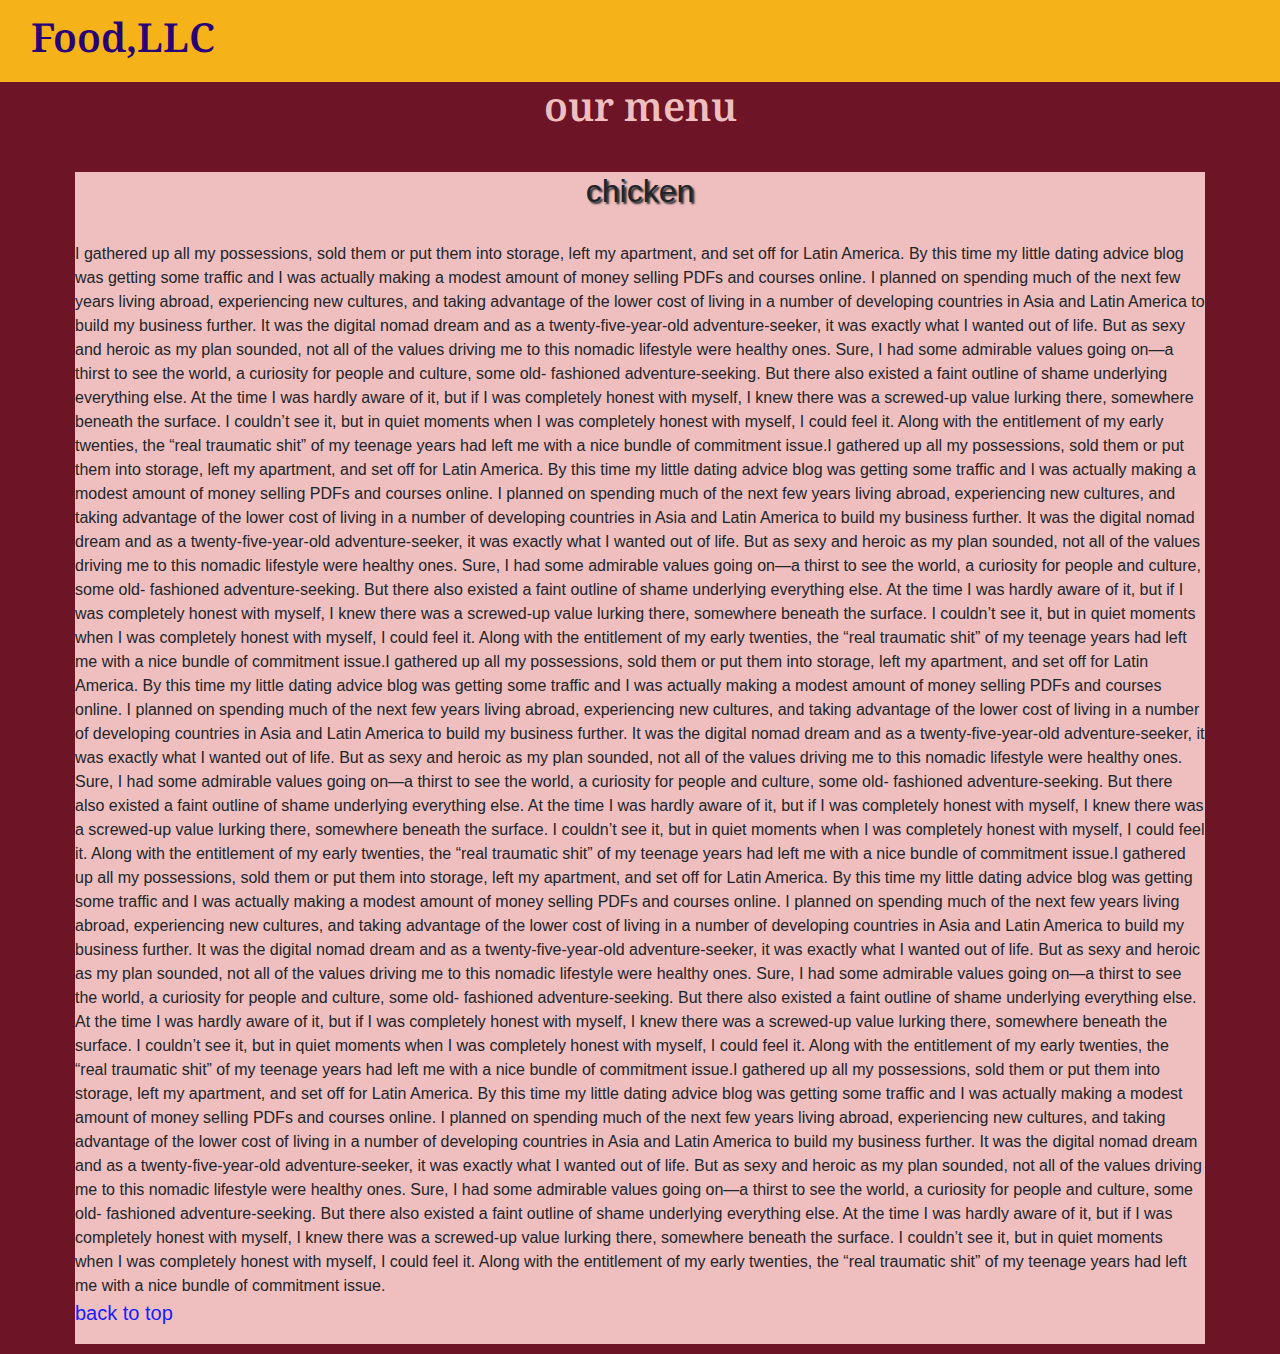
==== module3-solution/index.html @ efdae5d1 "module 3 solution" ====
<!DOCTYPE html>
<html lang="en">
<head>
	<meta charset="utf-8">
	<meta http-equiv="X-UA-Compatible" content="IE=edge">
	<meta name="viewport" content="width=device-width initial-scale=1">
	<title>Food,LLC</title>
	<link rel="stylesheet" href="bootstrap-4.4.1-dist/css/bootstrap.min.css">
	<link rel="stylesheet" href="bootstrap-4.4.1-dist/css/style.css">
	<link href="https://fonts.googleapis.com/css2?family=Noto+Serif&display=swap" rel="stylesheet">
</head>
<body>
	<header>
		<nav id="header-nav" class="navbar navbar-expand-lg navbar-light">
			<div class="container-fluid">
				<div class="navbar-brand">
					<a href="index.html"><h1>Food,LLC</h1></a>
				</div>
				<button class="navbar-toggler d-md-none" type="button" data-toggle="collapse" data-target="#navbarSupportedContent" aria-controls="navbarSupportedContent" aria-expanded="false" aria-label="Toggle navigation">
					<span class="navbar-toggler-icon"></span>
				</button>
				<div class="collapse navbar-collapse" id="navbarSupportedContent">
					<ul class="navbar-nav d-lg-none d-xl-none">
						<li class="nav-item">
							<a class="nav-link" href="#a"><p class="menu-bar">Chicken</p></a>
						</li>
						<li class="nav-item">
							<a class="nav-link" href="#a"><p class="menu-bar">Beef</p></a>
						</li>
						<li class="nav-item">
							<a class="nav-link" href="#a"><p class="menu-bar">sushi</p></a>
						</li>
					</ul>
				</div>
			</div>
		</nav>
	</header>
	<h1 id="menu">our menu</h1><br>
	<div id="main-content" class="container">
		<div class="row">
			<div id="a" class=" box">
				<h2>chicken</h2><br>
				<p>I	gathered	up	all	my	possessions,	sold	them	or	put	them	into	storage,
left	 my	 apartment,	 and	 set	 off	 for	 Latin	 America.	 By	 this	 time	 my	 little	 dating
advice	blog	was	getting	some	traffic	and	I	was	actually	making	a	modest	amount
of	money	selling	PDFs	and	courses	online.	I	planned	on	spending	much	of	the
next	few	years	living	abroad,	experiencing	new	cultures,	and	taking	advantage	of
the	lower	cost	of	living	in	a	number	of	developing	countries	in	Asia	and	Latin
America	to	build	my	business	further.	It	was	the	digital	nomad	dream	and	as	a
twenty-five-year-old	adventure-seeker,	it	was	exactly	what	I	wanted	out	of	life.
But	as	sexy	and	heroic	as	my	plan	sounded,	not	all	of	the	values	driving	me
to	this	nomadic	lifestyle	were	healthy	ones.	Sure,	I	had	some	admirable	values
going	on—a	thirst	to	see	the	world,	a	curiosity	for	people	and	culture,	some	old-
fashioned	 adventure-seeking.	 But	 there	 also	 existed	 a	 faint	 outline	 of	 shame
underlying	 everything	 else.	 At	 the	 time	 I	 was	 hardly	 aware	 of	 it,	 but	 if	 I	 was
completely	 honest	 with	 myself,	 I	 knew	 there	 was	 a	 screwed-up	 value	 lurking
there,	 somewhere	 beneath	 the	 surface.	 I	 couldn’t	 see	 it,	 but	 in	 quiet	 moments
when	I	was	completely	honest	with	myself,	I	could	feel	it.
Along	with	the	entitlement	of	my	early	twenties,	the	“real	traumatic	shit”	of
my	 teenage	 years	 had	 left	 me	 with	 a	 nice	 bundle	 of	 commitment	 issue.I	gathered	up	all	my	possessions,	sold	them	or	put	them	into	storage,
left	 my	 apartment,	 and	 set	 off	 for	 Latin	 America.	 By	 this	 time	 my	 little	 dating
advice	blog	was	getting	some	traffic	and	I	was	actually	making	a	modest	amount
of	money	selling	PDFs	and	courses	online.	I	planned	on	spending	much	of	the
next	few	years	living	abroad,	experiencing	new	cultures,	and	taking	advantage	of
the	lower	cost	of	living	in	a	number	of	developing	countries	in	Asia	and	Latin
America	to	build	my	business	further.	It	was	the	digital	nomad	dream	and	as	a
twenty-five-year-old	adventure-seeker,	it	was	exactly	what	I	wanted	out	of	life.
But	as	sexy	and	heroic	as	my	plan	sounded,	not	all	of	the	values	driving	me
to	this	nomadic	lifestyle	were	healthy	ones.	Sure,	I	had	some	admirable	values
going	on—a	thirst	to	see	the	world,	a	curiosity	for	people	and	culture,	some	old-
fashioned	 adventure-seeking.	 But	 there	 also	 existed	 a	 faint	 outline	 of	 shame
underlying	 everything	 else.	 At	 the	 time	 I	 was	 hardly	 aware	 of	 it,	 but	 if	 I	 was
completely	 honest	 with	 myself,	 I	 knew	 there	 was	 a	 screwed-up	 value	 lurking
there,	 somewhere	 beneath	 the	 surface.	 I	 couldn’t	 see	 it,	 but	 in	 quiet	 moments
when	I	was	completely	honest	with	myself,	I	could	feel	it.
Along	with	the	entitlement	of	my	early	twenties,	the	“real	traumatic	shit”	of
my	 teenage	 years	 had	 left	 me	 with	 a	 nice	 bundle	 of	 commitment	 issue.I	gathered	up	all	my	possessions,	sold	them	or	put	them	into	storage,
left	 my	 apartment,	 and	 set	 off	 for	 Latin	 America.	 By	 this	 time	 my	 little	 dating
advice	blog	was	getting	some	traffic	and	I	was	actually	making	a	modest	amount
of	money	selling	PDFs	and	courses	online.	I	planned	on	spending	much	of	the
next	few	years	living	abroad,	experiencing	new	cultures,	and	taking	advantage	of
the	lower	cost	of	living	in	a	number	of	developing	countries	in	Asia	and	Latin
America	to	build	my	business	further.	It	was	the	digital	nomad	dream	and	as	a
twenty-five-year-old	adventure-seeker,	it	was	exactly	what	I	wanted	out	of	life.
But	as	sexy	and	heroic	as	my	plan	sounded,	not	all	of	the	values	driving	me
to	this	nomadic	lifestyle	were	healthy	ones.	Sure,	I	had	some	admirable	values
going	on—a	thirst	to	see	the	world,	a	curiosity	for	people	and	culture,	some	old-
fashioned	 adventure-seeking.	 But	 there	 also	 existed	 a	 faint	 outline	 of	 shame
underlying	 everything	 else.	 At	 the	 time	 I	 was	 hardly	 aware	 of	 it,	 but	 if	 I	 was
completely	 honest	 with	 myself,	 I	 knew	 there	 was	 a	 screwed-up	 value	 lurking
there,	 somewhere	 beneath	 the	 surface.	 I	 couldn’t	 see	 it,	 but	 in	 quiet	 moments
when	I	was	completely	honest	with	myself,	I	could	feel	it.
Along	with	the	entitlement	of	my	early	twenties,	the	“real	traumatic	shit”	of
my	 teenage	 years	 had	 left	 me	 with	 a	 nice	 bundle	 of	 commitment	 issue.I	gathered	up	all	my	possessions,	sold	them	or	put	them	into	storage,
left	 my	 apartment,	 and	 set	 off	 for	 Latin	 America.	 By	 this	 time	 my	 little	 dating
advice	blog	was	getting	some	traffic	and	I	was	actually	making	a	modest	amount
of	money	selling	PDFs	and	courses	online.	I	planned	on	spending	much	of	the
next	few	years	living	abroad,	experiencing	new	cultures,	and	taking	advantage	of
the	lower	cost	of	living	in	a	number	of	developing	countries	in	Asia	and	Latin
America	to	build	my	business	further.	It	was	the	digital	nomad	dream	and	as	a
twenty-five-year-old	adventure-seeker,	it	was	exactly	what	I	wanted	out	of	life.
But	as	sexy	and	heroic	as	my	plan	sounded,	not	all	of	the	values	driving	me
to	this	nomadic	lifestyle	were	healthy	ones.	Sure,	I	had	some	admirable	values
going	on—a	thirst	to	see	the	world,	a	curiosity	for	people	and	culture,	some	old-
fashioned	 adventure-seeking.	 But	 there	 also	 existed	 a	 faint	 outline	 of	 shame
underlying	 everything	 else.	 At	 the	 time	 I	 was	 hardly	 aware	 of	 it,	 but	 if	 I	 was
completely	 honest	 with	 myself,	 I	 knew	 there	 was	 a	 screwed-up	 value	 lurking
there,	 somewhere	 beneath	 the	 surface.	 I	 couldn’t	 see	 it,	 but	 in	 quiet	 moments
when	I	was	completely	honest	with	myself,	I	could	feel	it.
Along	with	the	entitlement	of	my	early	twenties,	the	“real	traumatic	shit”	of
my	 teenage	 years	 had	 left	 me	 with	 a	 nice	 bundle	 of	 commitment	 issue.I	gathered	up	all	my	possessions,	sold	them	or	put	them	into	storage,
left	 my	 apartment,	 and	 set	 off	 for	 Latin	 America.	 By	 this	 time	 my	 little	 dating
advice	blog	was	getting	some	traffic	and	I	was	actually	making	a	modest	amount
of	money	selling	PDFs	and	courses	online.	I	planned	on	spending	much	of	the
next	few	years	living	abroad,	experiencing	new	cultures,	and	taking	advantage	of
the	lower	cost	of	living	in	a	number	of	developing	countries	in	Asia	and	Latin
America	to	build	my	business	further.	It	was	the	digital	nomad	dream	and	as	a
twenty-five-year-old	adventure-seeker,	it	was	exactly	what	I	wanted	out	of	life.
But	as	sexy	and	heroic	as	my	plan	sounded,	not	all	of	the	values	driving	me
to	this	nomadic	lifestyle	were	healthy	ones.	Sure,	I	had	some	admirable	values
going	on—a	thirst	to	see	the	world,	a	curiosity	for	people	and	culture,	some	old-
fashioned	 adventure-seeking.	 But	 there	 also	 existed	 a	 faint	 outline	 of	 shame
underlying	 everything	 else.	 At	 the	 time	 I	 was	 hardly	 aware	 of	 it,	 but	 if	 I	 was
completely	 honest	 with	 myself,	 I	 knew	 there	 was	 a	 screwed-up	 value	 lurking
there,	 somewhere	 beneath	 the	 surface.	 I	 couldn’t	 see	 it,	 but	 in	 quiet	 moments
when	I	was	completely	honest	with	myself,	I	could	feel	it.
Along	with	the	entitlement	of	my	early	twenties,	the	“real	traumatic	shit”	of
my	 teenage	 years	 had	 left	 me	 with	 a	 nice	 bundle	 of	 commitment	 issue.<br><a id="top" href="#header-nav">back to top</a></p>
			</div>
		</div>
	</div>
<script src="bootstrap-4.4.1-dist/js/jquery-3.5.1.js"></script>
<script src="bootstrap-4.4.1-dist/js/bootstrap.bundle.min.js"></script>
</body>
</html>
---- module3-solution/bootstrap-4.4.1-dist/css/style.css ----
body
{
	background-color: rgb(109,20,38);
}
#header-nav
{
	background-color: #f6b319;
}
.navbar-brand a:hover, .navbar-brand a:focus
{
	text-decoration: none;
}
h1
{
	font-weight: 600;
	font-family: 'Noto Serif', serif;
	color: #290177;
}
li
{
	float: right;
	text-align: center;
}
#menu
{
	text-align: center;
	color: #efbfbf;
	font-size: 40px;
}
.box
{
	background-color: #efbfbf;
	margin: 10px 5px 10px 5px;

}
h2
{
	text-align: center;
	font-weight: 500;
	text-shadow: 2px 2px 2px;
}
#top
{
	color: rgb(23,29,255);
	font-size: 20px;
}
.menu-bar
{
	font-weight: 500;
	color: black;
}
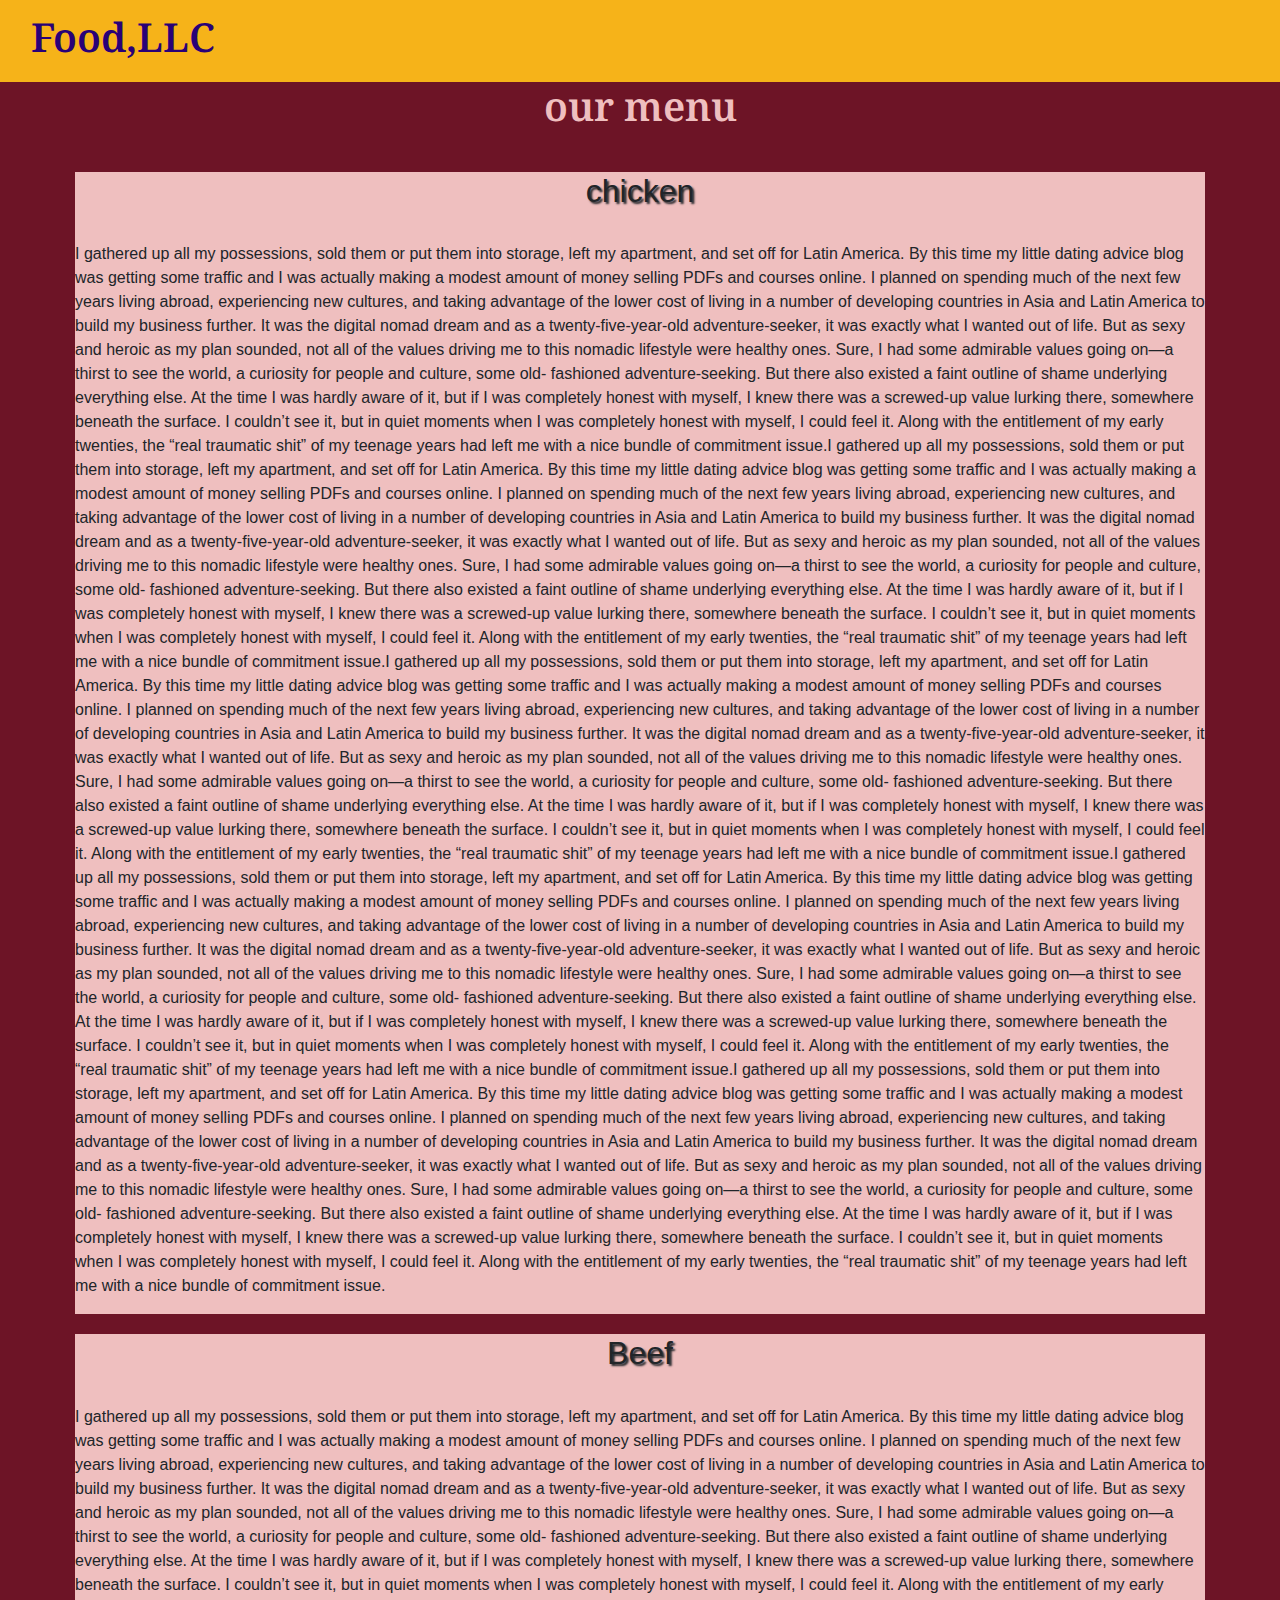
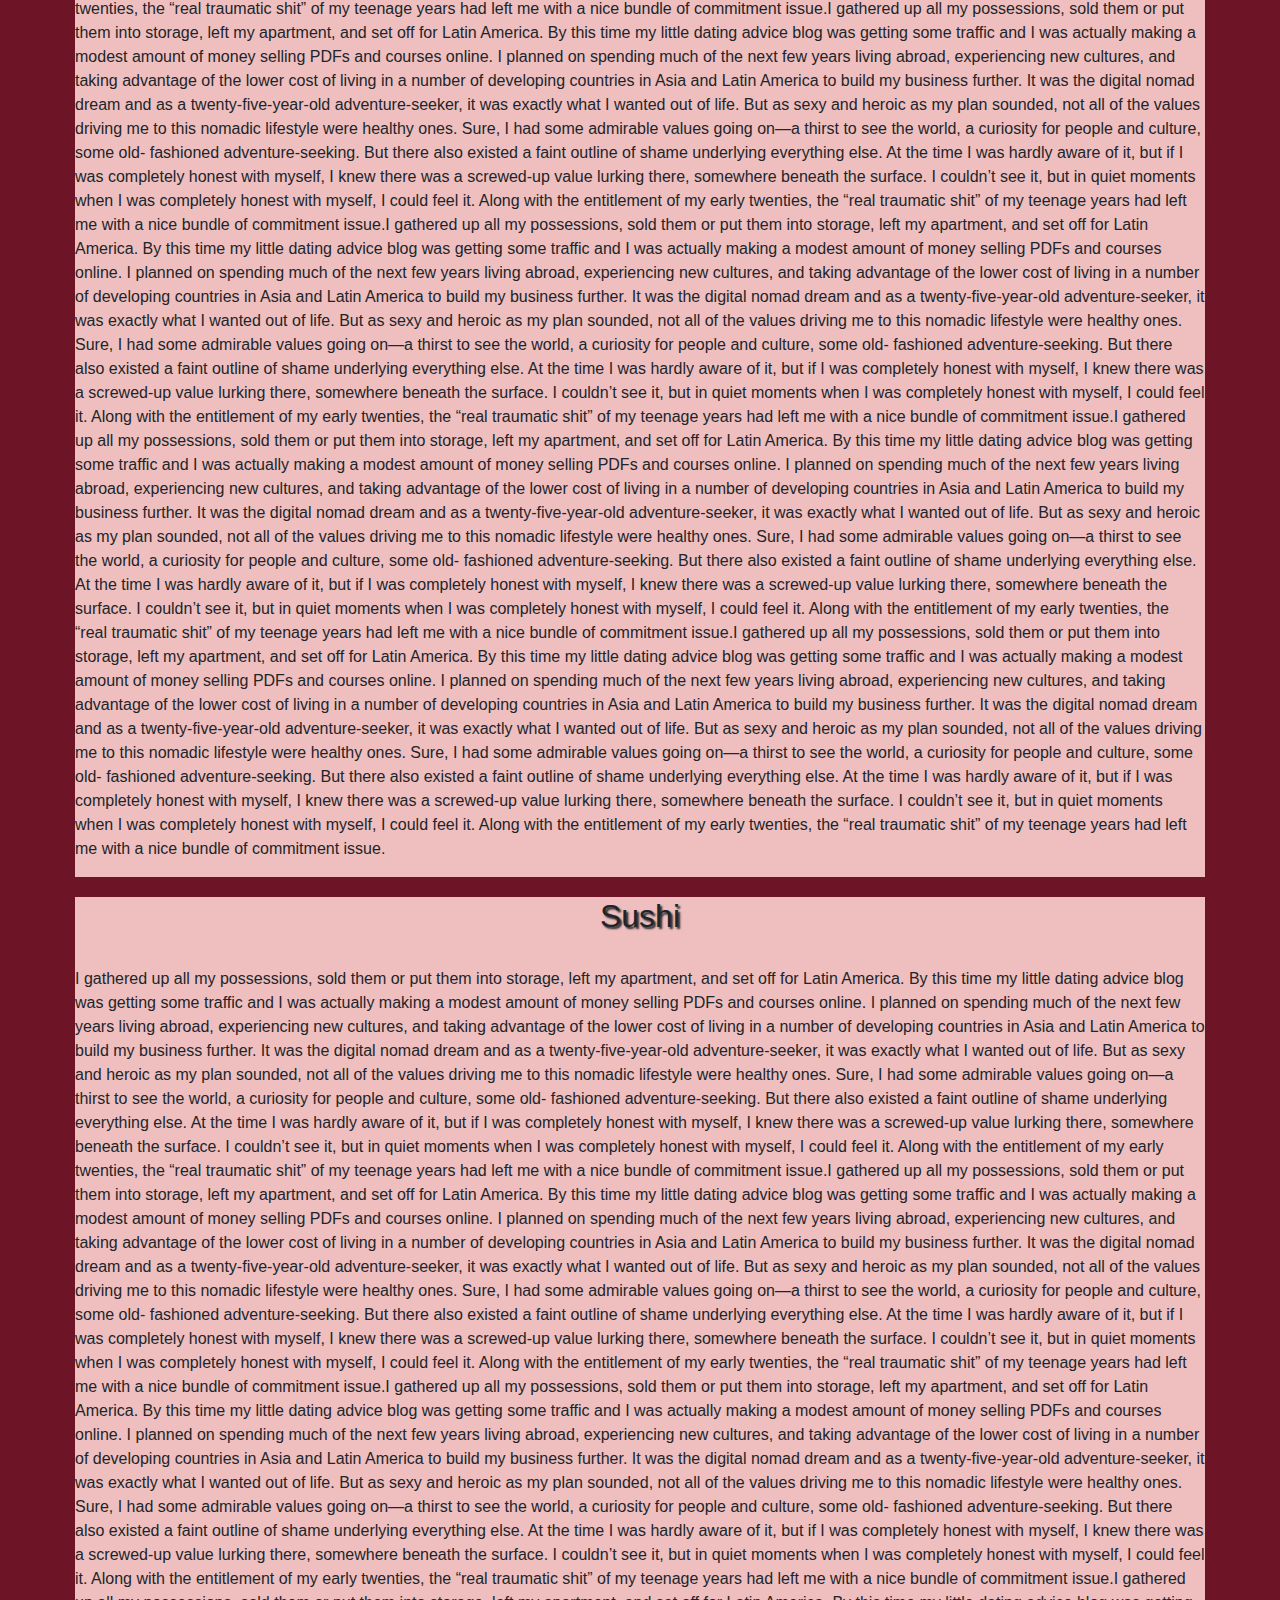
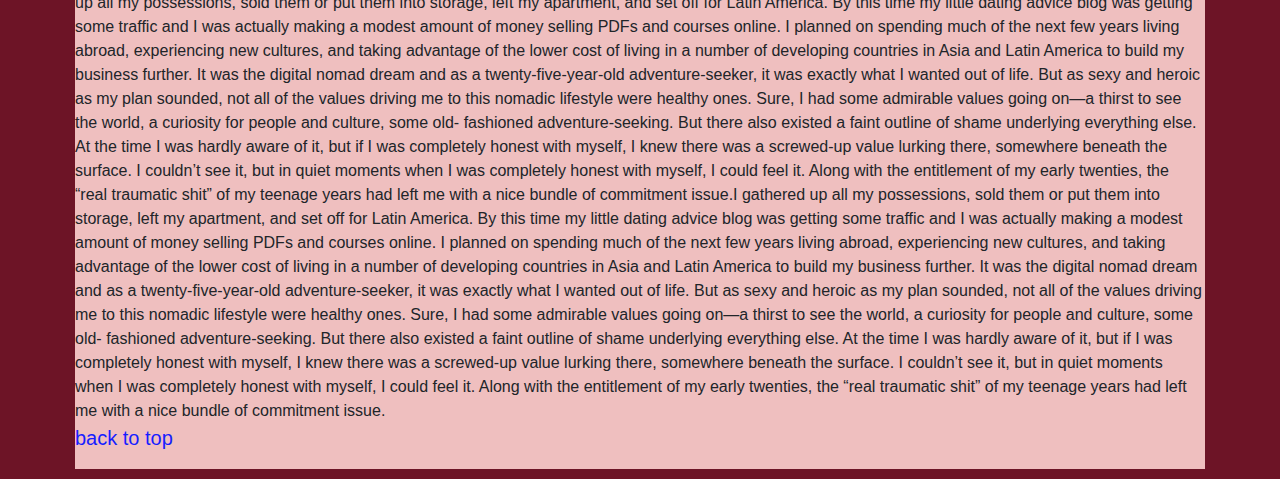
==== commit 042c4a13: "solution of module 3" ====
--- a/module3-solution/index.html
+++ b/module3-solution/index.html
@@ -25,10 +25,10 @@
 							<a class="nav-link" href="#a"><p class="menu-bar">Chicken</p></a>
 						</li>
 						<li class="nav-item">
-							<a class="nav-link" href="#a"><p class="menu-bar">Beef</p></a>
+							<a class="nav-link" href="#b"><p class="menu-bar">Beef</p></a>
 						</li>
 						<li class="nav-item">
-							<a class="nav-link" href="#a"><p class="menu-bar">sushi</p></a>
+							<a class="nav-link" href="#c"><p class="menu-bar">sushi</p></a>
 						</li>
 					</ul>
 				</div>
@@ -125,6 +125,184 @@
 there,	 somewhere	 beneath	 the	 surface.	 I	 couldn’t	 see	 it,	 but	 in	 quiet	 moments
 when	I	was	completely	honest	with	myself,	I	could	feel	it.
 Along	with	the	entitlement	of	my	early	twenties,	the	“real	traumatic	shit”	of
+my	 teenage	 years	 had	 left	 me	 with	 a	 nice	 bundle	 of	 commitment	 issue.</p>
+			</div>
+			<div id="b" class=" box">
+				<h2>Beef</h2><br>
+				<p>I	gathered	up	all	my	possessions,	sold	them	or	put	them	into	storage,
+left	 my	 apartment,	 and	 set	 off	 for	 Latin	 America.	 By	 this	 time	 my	 little	 dating
+advice	blog	was	getting	some	traffic	and	I	was	actually	making	a	modest	amount
+of	money	selling	PDFs	and	courses	online.	I	planned	on	spending	much	of	the
+next	few	years	living	abroad,	experiencing	new	cultures,	and	taking	advantage	of
+the	lower	cost	of	living	in	a	number	of	developing	countries	in	Asia	and	Latin
+America	to	build	my	business	further.	It	was	the	digital	nomad	dream	and	as	a
+twenty-five-year-old	adventure-seeker,	it	was	exactly	what	I	wanted	out	of	life.
+But	as	sexy	and	heroic	as	my	plan	sounded,	not	all	of	the	values	driving	me
+to	this	nomadic	lifestyle	were	healthy	ones.	Sure,	I	had	some	admirable	values
+going	on—a	thirst	to	see	the	world,	a	curiosity	for	people	and	culture,	some	old-
+fashioned	 adventure-seeking.	 But	 there	 also	 existed	 a	 faint	 outline	 of	 shame
+underlying	 everything	 else.	 At	 the	 time	 I	 was	 hardly	 aware	 of	 it,	 but	 if	 I	 was
+completely	 honest	 with	 myself,	 I	 knew	 there	 was	 a	 screwed-up	 value	 lurking
+there,	 somewhere	 beneath	 the	 surface.	 I	 couldn’t	 see	 it,	 but	 in	 quiet	 moments
+when	I	was	completely	honest	with	myself,	I	could	feel	it.
+Along	with	the	entitlement	of	my	early	twenties,	the	“real	traumatic	shit”	of
+my	 teenage	 years	 had	 left	 me	 with	 a	 nice	 bundle	 of	 commitment	 issue.I	gathered	up	all	my	possessions,	sold	them	or	put	them	into	storage,
+left	 my	 apartment,	 and	 set	 off	 for	 Latin	 America.	 By	 this	 time	 my	 little	 dating
+advice	blog	was	getting	some	traffic	and	I	was	actually	making	a	modest	amount
+of	money	selling	PDFs	and	courses	online.	I	planned	on	spending	much	of	the
+next	few	years	living	abroad,	experiencing	new	cultures,	and	taking	advantage	of
+the	lower	cost	of	living	in	a	number	of	developing	countries	in	Asia	and	Latin
+America	to	build	my	business	further.	It	was	the	digital	nomad	dream	and	as	a
+twenty-five-year-old	adventure-seeker,	it	was	exactly	what	I	wanted	out	of	life.
+But	as	sexy	and	heroic	as	my	plan	sounded,	not	all	of	the	values	driving	me
+to	this	nomadic	lifestyle	were	healthy	ones.	Sure,	I	had	some	admirable	values
+going	on—a	thirst	to	see	the	world,	a	curiosity	for	people	and	culture,	some	old-
+fashioned	 adventure-seeking.	 But	 there	 also	 existed	 a	 faint	 outline	 of	 shame
+underlying	 everything	 else.	 At	 the	 time	 I	 was	 hardly	 aware	 of	 it,	 but	 if	 I	 was
+completely	 honest	 with	 myself,	 I	 knew	 there	 was	 a	 screwed-up	 value	 lurking
+there,	 somewhere	 beneath	 the	 surface.	 I	 couldn’t	 see	 it,	 but	 in	 quiet	 moments
+when	I	was	completely	honest	with	myself,	I	could	feel	it.
+Along	with	the	entitlement	of	my	early	twenties,	the	“real	traumatic	shit”	of
+my	 teenage	 years	 had	 left	 me	 with	 a	 nice	 bundle	 of	 commitment	 issue.I	gathered	up	all	my	possessions,	sold	them	or	put	them	into	storage,
+left	 my	 apartment,	 and	 set	 off	 for	 Latin	 America.	 By	 this	 time	 my	 little	 dating
+advice	blog	was	getting	some	traffic	and	I	was	actually	making	a	modest	amount
+of	money	selling	PDFs	and	courses	online.	I	planned	on	spending	much	of	the
+next	few	years	living	abroad,	experiencing	new	cultures,	and	taking	advantage	of
+the	lower	cost	of	living	in	a	number	of	developing	countries	in	Asia	and	Latin
+America	to	build	my	business	further.	It	was	the	digital	nomad	dream	and	as	a
+twenty-five-year-old	adventure-seeker,	it	was	exactly	what	I	wanted	out	of	life.
+But	as	sexy	and	heroic	as	my	plan	sounded,	not	all	of	the	values	driving	me
+to	this	nomadic	lifestyle	were	healthy	ones.	Sure,	I	had	some	admirable	values
+going	on—a	thirst	to	see	the	world,	a	curiosity	for	people	and	culture,	some	old-
+fashioned	 adventure-seeking.	 But	 there	 also	 existed	 a	 faint	 outline	 of	 shame
+underlying	 everything	 else.	 At	 the	 time	 I	 was	 hardly	 aware	 of	 it,	 but	 if	 I	 was
+completely	 honest	 with	 myself,	 I	 knew	 there	 was	 a	 screwed-up	 value	 lurking
+there,	 somewhere	 beneath	 the	 surface.	 I	 couldn’t	 see	 it,	 but	 in	 quiet	 moments
+when	I	was	completely	honest	with	myself,	I	could	feel	it.
+Along	with	the	entitlement	of	my	early	twenties,	the	“real	traumatic	shit”	of
+my	 teenage	 years	 had	 left	 me	 with	 a	 nice	 bundle	 of	 commitment	 issue.I	gathered	up	all	my	possessions,	sold	them	or	put	them	into	storage,
+left	 my	 apartment,	 and	 set	 off	 for	 Latin	 America.	 By	 this	 time	 my	 little	 dating
+advice	blog	was	getting	some	traffic	and	I	was	actually	making	a	modest	amount
+of	money	selling	PDFs	and	courses	online.	I	planned	on	spending	much	of	the
+next	few	years	living	abroad,	experiencing	new	cultures,	and	taking	advantage	of
+the	lower	cost	of	living	in	a	number	of	developing	countries	in	Asia	and	Latin
+America	to	build	my	business	further.	It	was	the	digital	nomad	dream	and	as	a
+twenty-five-year-old	adventure-seeker,	it	was	exactly	what	I	wanted	out	of	life.
+But	as	sexy	and	heroic	as	my	plan	sounded,	not	all	of	the	values	driving	me
+to	this	nomadic	lifestyle	were	healthy	ones.	Sure,	I	had	some	admirable	values
+going	on—a	thirst	to	see	the	world,	a	curiosity	for	people	and	culture,	some	old-
+fashioned	 adventure-seeking.	 But	 there	 also	 existed	 a	 faint	 outline	 of	 shame
+underlying	 everything	 else.	 At	 the	 time	 I	 was	 hardly	 aware	 of	 it,	 but	 if	 I	 was
+completely	 honest	 with	 myself,	 I	 knew	 there	 was	 a	 screwed-up	 value	 lurking
+there,	 somewhere	 beneath	 the	 surface.	 I	 couldn’t	 see	 it,	 but	 in	 quiet	 moments
+when	I	was	completely	honest	with	myself,	I	could	feel	it.
+Along	with	the	entitlement	of	my	early	twenties,	the	“real	traumatic	shit”	of
+my	 teenage	 years	 had	 left	 me	 with	 a	 nice	 bundle	 of	 commitment	 issue.I	gathered	up	all	my	possessions,	sold	them	or	put	them	into	storage,
+left	 my	 apartment,	 and	 set	 off	 for	 Latin	 America.	 By	 this	 time	 my	 little	 dating
+advice	blog	was	getting	some	traffic	and	I	was	actually	making	a	modest	amount
+of	money	selling	PDFs	and	courses	online.	I	planned	on	spending	much	of	the
+next	few	years	living	abroad,	experiencing	new	cultures,	and	taking	advantage	of
+the	lower	cost	of	living	in	a	number	of	developing	countries	in	Asia	and	Latin
+America	to	build	my	business	further.	It	was	the	digital	nomad	dream	and	as	a
+twenty-five-year-old	adventure-seeker,	it	was	exactly	what	I	wanted	out	of	life.
+But	as	sexy	and	heroic	as	my	plan	sounded,	not	all	of	the	values	driving	me
+to	this	nomadic	lifestyle	were	healthy	ones.	Sure,	I	had	some	admirable	values
+going	on—a	thirst	to	see	the	world,	a	curiosity	for	people	and	culture,	some	old-
+fashioned	 adventure-seeking.	 But	 there	 also	 existed	 a	 faint	 outline	 of	 shame
+underlying	 everything	 else.	 At	 the	 time	 I	 was	 hardly	 aware	 of	 it,	 but	 if	 I	 was
+completely	 honest	 with	 myself,	 I	 knew	 there	 was	 a	 screwed-up	 value	 lurking
+there,	 somewhere	 beneath	 the	 surface.	 I	 couldn’t	 see	 it,	 but	 in	 quiet	 moments
+when	I	was	completely	honest	with	myself,	I	could	feel	it.
+Along	with	the	entitlement	of	my	early	twenties,	the	“real	traumatic	shit”	of
+my	 teenage	 years	 had	 left	 me	 with	 a	 nice	 bundle	 of	 commitment	 issue.</p>
+			</div>
+			<div id="c" class=" box">
+				<h2>Sushi</h2><br>
+				<p>I	gathered	up	all	my	possessions,	sold	them	or	put	them	into	storage,
+left	 my	 apartment,	 and	 set	 off	 for	 Latin	 America.	 By	 this	 time	 my	 little	 dating
+advice	blog	was	getting	some	traffic	and	I	was	actually	making	a	modest	amount
+of	money	selling	PDFs	and	courses	online.	I	planned	on	spending	much	of	the
+next	few	years	living	abroad,	experiencing	new	cultures,	and	taking	advantage	of
+the	lower	cost	of	living	in	a	number	of	developing	countries	in	Asia	and	Latin
+America	to	build	my	business	further.	It	was	the	digital	nomad	dream	and	as	a
+twenty-five-year-old	adventure-seeker,	it	was	exactly	what	I	wanted	out	of	life.
+But	as	sexy	and	heroic	as	my	plan	sounded,	not	all	of	the	values	driving	me
+to	this	nomadic	lifestyle	were	healthy	ones.	Sure,	I	had	some	admirable	values
+going	on—a	thirst	to	see	the	world,	a	curiosity	for	people	and	culture,	some	old-
+fashioned	 adventure-seeking.	 But	 there	 also	 existed	 a	 faint	 outline	 of	 shame
+underlying	 everything	 else.	 At	 the	 time	 I	 was	 hardly	 aware	 of	 it,	 but	 if	 I	 was
+completely	 honest	 with	 myself,	 I	 knew	 there	 was	 a	 screwed-up	 value	 lurking
+there,	 somewhere	 beneath	 the	 surface.	 I	 couldn’t	 see	 it,	 but	 in	 quiet	 moments
+when	I	was	completely	honest	with	myself,	I	could	feel	it.
+Along	with	the	entitlement	of	my	early	twenties,	the	“real	traumatic	shit”	of
+my	 teenage	 years	 had	 left	 me	 with	 a	 nice	 bundle	 of	 commitment	 issue.I	gathered	up	all	my	possessions,	sold	them	or	put	them	into	storage,
+left	 my	 apartment,	 and	 set	 off	 for	 Latin	 America.	 By	 this	 time	 my	 little	 dating
+advice	blog	was	getting	some	traffic	and	I	was	actually	making	a	modest	amount
+of	money	selling	PDFs	and	courses	online.	I	planned	on	spending	much	of	the
+next	few	years	living	abroad,	experiencing	new	cultures,	and	taking	advantage	of
+the	lower	cost	of	living	in	a	number	of	developing	countries	in	Asia	and	Latin
+America	to	build	my	business	further.	It	was	the	digital	nomad	dream	and	as	a
+twenty-five-year-old	adventure-seeker,	it	was	exactly	what	I	wanted	out	of	life.
+But	as	sexy	and	heroic	as	my	plan	sounded,	not	all	of	the	values	driving	me
+to	this	nomadic	lifestyle	were	healthy	ones.	Sure,	I	had	some	admirable	values
+going	on—a	thirst	to	see	the	world,	a	curiosity	for	people	and	culture,	some	old-
+fashioned	 adventure-seeking.	 But	 there	 also	 existed	 a	 faint	 outline	 of	 shame
+underlying	 everything	 else.	 At	 the	 time	 I	 was	 hardly	 aware	 of	 it,	 but	 if	 I	 was
+completely	 honest	 with	 myself,	 I	 knew	 there	 was	 a	 screwed-up	 value	 lurking
+there,	 somewhere	 beneath	 the	 surface.	 I	 couldn’t	 see	 it,	 but	 in	 quiet	 moments
+when	I	was	completely	honest	with	myself,	I	could	feel	it.
+Along	with	the	entitlement	of	my	early	twenties,	the	“real	traumatic	shit”	of
+my	 teenage	 years	 had	 left	 me	 with	 a	 nice	 bundle	 of	 commitment	 issue.I	gathered	up	all	my	possessions,	sold	them	or	put	them	into	storage,
+left	 my	 apartment,	 and	 set	 off	 for	 Latin	 America.	 By	 this	 time	 my	 little	 dating
+advice	blog	was	getting	some	traffic	and	I	was	actually	making	a	modest	amount
+of	money	selling	PDFs	and	courses	online.	I	planned	on	spending	much	of	the
+next	few	years	living	abroad,	experiencing	new	cultures,	and	taking	advantage	of
+the	lower	cost	of	living	in	a	number	of	developing	countries	in	Asia	and	Latin
+America	to	build	my	business	further.	It	was	the	digital	nomad	dream	and	as	a
+twenty-five-year-old	adventure-seeker,	it	was	exactly	what	I	wanted	out	of	life.
+But	as	sexy	and	heroic	as	my	plan	sounded,	not	all	of	the	values	driving	me
+to	this	nomadic	lifestyle	were	healthy	ones.	Sure,	I	had	some	admirable	values
+going	on—a	thirst	to	see	the	world,	a	curiosity	for	people	and	culture,	some	old-
+fashioned	 adventure-seeking.	 But	 there	 also	 existed	 a	 faint	 outline	 of	 shame
+underlying	 everything	 else.	 At	 the	 time	 I	 was	 hardly	 aware	 of	 it,	 but	 if	 I	 was
+completely	 honest	 with	 myself,	 I	 knew	 there	 was	 a	 screwed-up	 value	 lurking
+there,	 somewhere	 beneath	 the	 surface.	 I	 couldn’t	 see	 it,	 but	 in	 quiet	 moments
+when	I	was	completely	honest	with	myself,	I	could	feel	it.
+Along	with	the	entitlement	of	my	early	twenties,	the	“real	traumatic	shit”	of
+my	 teenage	 years	 had	 left	 me	 with	 a	 nice	 bundle	 of	 commitment	 issue.I	gathered	up	all	my	possessions,	sold	them	or	put	them	into	storage,
+left	 my	 apartment,	 and	 set	 off	 for	 Latin	 America.	 By	 this	 time	 my	 little	 dating
+advice	blog	was	getting	some	traffic	and	I	was	actually	making	a	modest	amount
+of	money	selling	PDFs	and	courses	online.	I	planned	on	spending	much	of	the
+next	few	years	living	abroad,	experiencing	new	cultures,	and	taking	advantage	of
+the	lower	cost	of	living	in	a	number	of	developing	countries	in	Asia	and	Latin
+America	to	build	my	business	further.	It	was	the	digital	nomad	dream	and	as	a
+twenty-five-year-old	adventure-seeker,	it	was	exactly	what	I	wanted	out	of	life.
+But	as	sexy	and	heroic	as	my	plan	sounded,	not	all	of	the	values	driving	me
+to	this	nomadic	lifestyle	were	healthy	ones.	Sure,	I	had	some	admirable	values
+going	on—a	thirst	to	see	the	world,	a	curiosity	for	people	and	culture,	some	old-
+fashioned	 adventure-seeking.	 But	 there	 also	 existed	 a	 faint	 outline	 of	 shame
+underlying	 everything	 else.	 At	 the	 time	 I	 was	 hardly	 aware	 of	 it,	 but	 if	 I	 was
+completely	 honest	 with	 myself,	 I	 knew	 there	 was	 a	 screwed-up	 value	 lurking
+there,	 somewhere	 beneath	 the	 surface.	 I	 couldn’t	 see	 it,	 but	 in	 quiet	 moments
+when	I	was	completely	honest	with	myself,	I	could	feel	it.
+Along	with	the	entitlement	of	my	early	twenties,	the	“real	traumatic	shit”	of
+my	 teenage	 years	 had	 left	 me	 with	 a	 nice	 bundle	 of	 commitment	 issue.I	gathered	up	all	my	possessions,	sold	them	or	put	them	into	storage,
+left	 my	 apartment,	 and	 set	 off	 for	 Latin	 America.	 By	 this	 time	 my	 little	 dating
+advice	blog	was	getting	some	traffic	and	I	was	actually	making	a	modest	amount
+of	money	selling	PDFs	and	courses	online.	I	planned	on	spending	much	of	the
+next	few	years	living	abroad,	experiencing	new	cultures,	and	taking	advantage	of
+the	lower	cost	of	living	in	a	number	of	developing	countries	in	Asia	and	Latin
+America	to	build	my	business	further.	It	was	the	digital	nomad	dream	and	as	a
+twenty-five-year-old	adventure-seeker,	it	was	exactly	what	I	wanted	out	of	life.
+But	as	sexy	and	heroic	as	my	plan	sounded,	not	all	of	the	values	driving	me
+to	this	nomadic	lifestyle	were	healthy	ones.	Sure,	I	had	some	admirable	values
+going	on—a	thirst	to	see	the	world,	a	curiosity	for	people	and	culture,	some	old-
+fashioned	 adventure-seeking.	 But	 there	 also	 existed	 a	 faint	 outline	 of	 shame
+underlying	 everything	 else.	 At	 the	 time	 I	 was	 hardly	 aware	 of	 it,	 but	 if	 I	 was
+completely	 honest	 with	 myself,	 I	 knew	 there	 was	 a	 screwed-up	 value	 lurking
+there,	 somewhere	 beneath	 the	 surface.	 I	 couldn’t	 see	 it,	 but	 in	 quiet	 moments
+when	I	was	completely	honest	with	myself,	I	could	feel	it.
+Along	with	the	entitlement	of	my	early	twenties,	the	“real	traumatic	shit”	of
 my	 teenage	 years	 had	 left	 me	 with	 a	 nice	 bundle	 of	 commitment	 issue.<br><a id="top" href="#header-nav">back to top</a></p>
 			</div>
 		</div>
